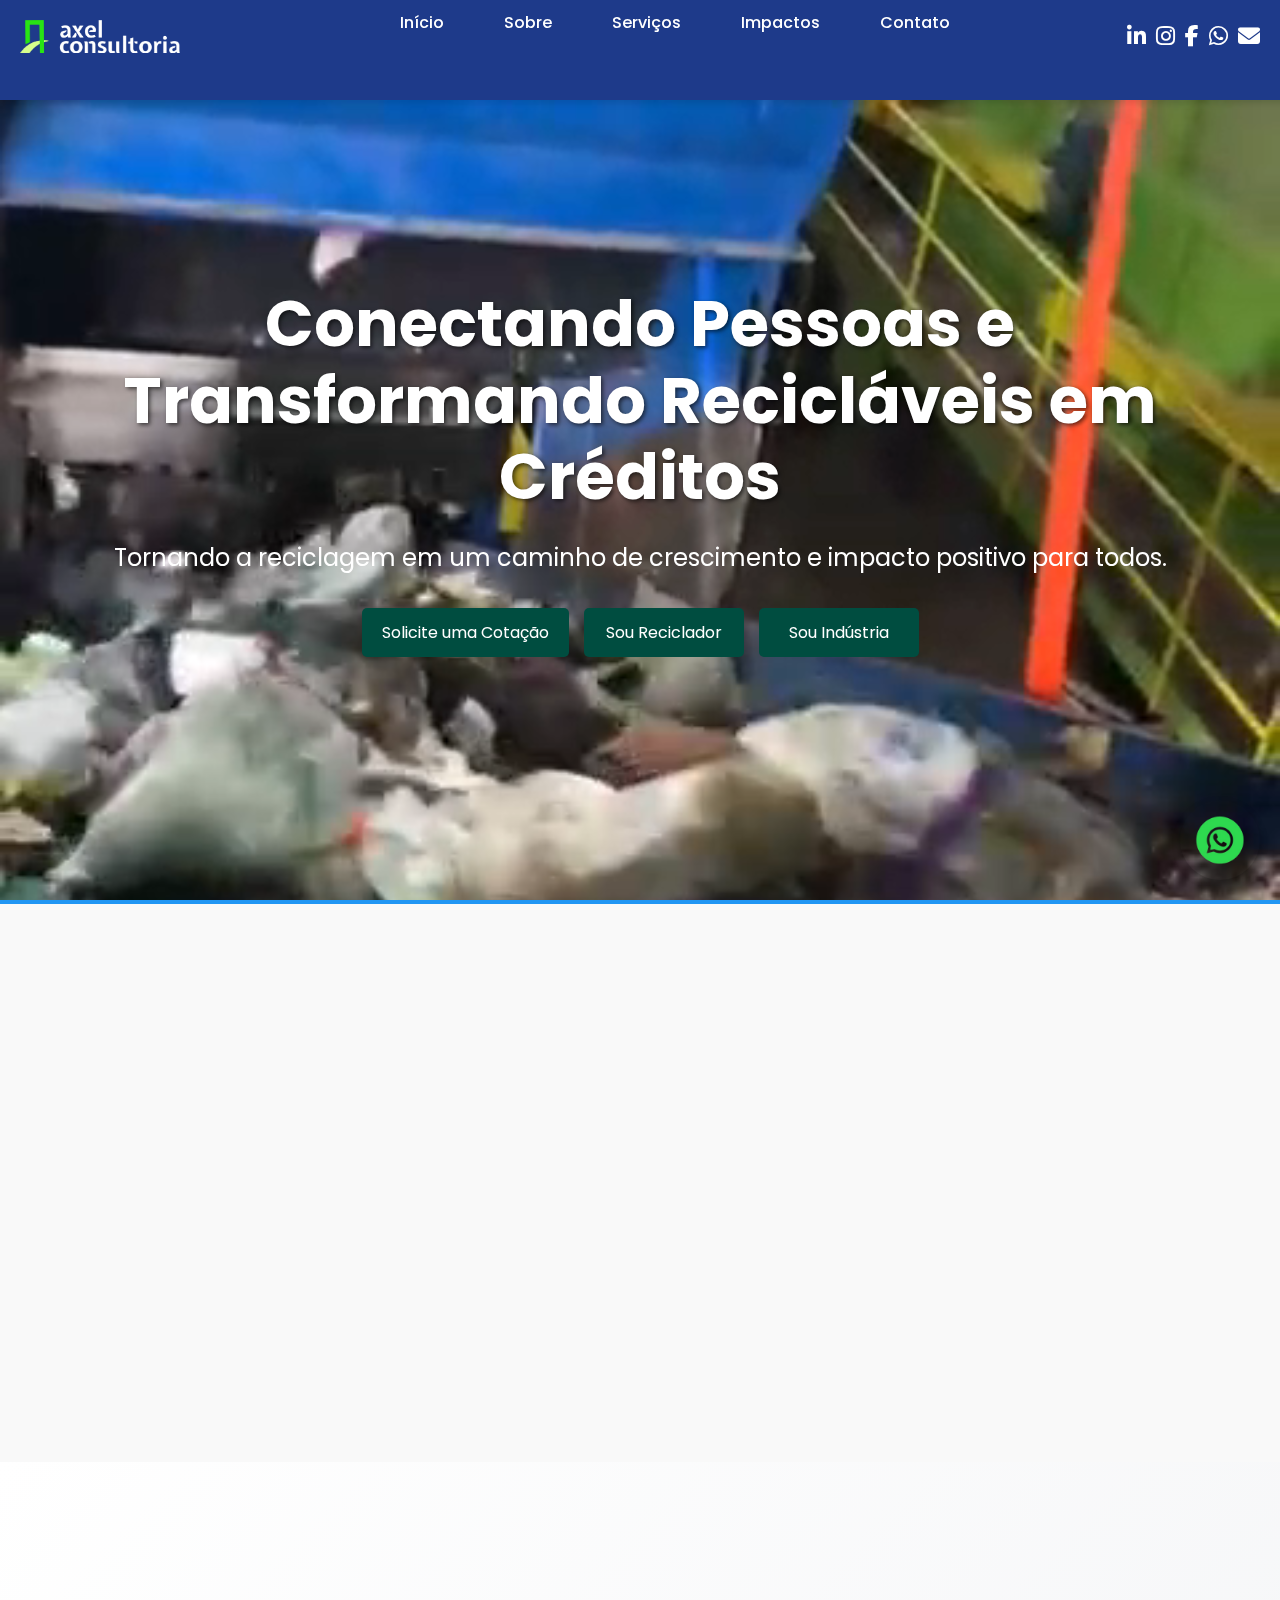
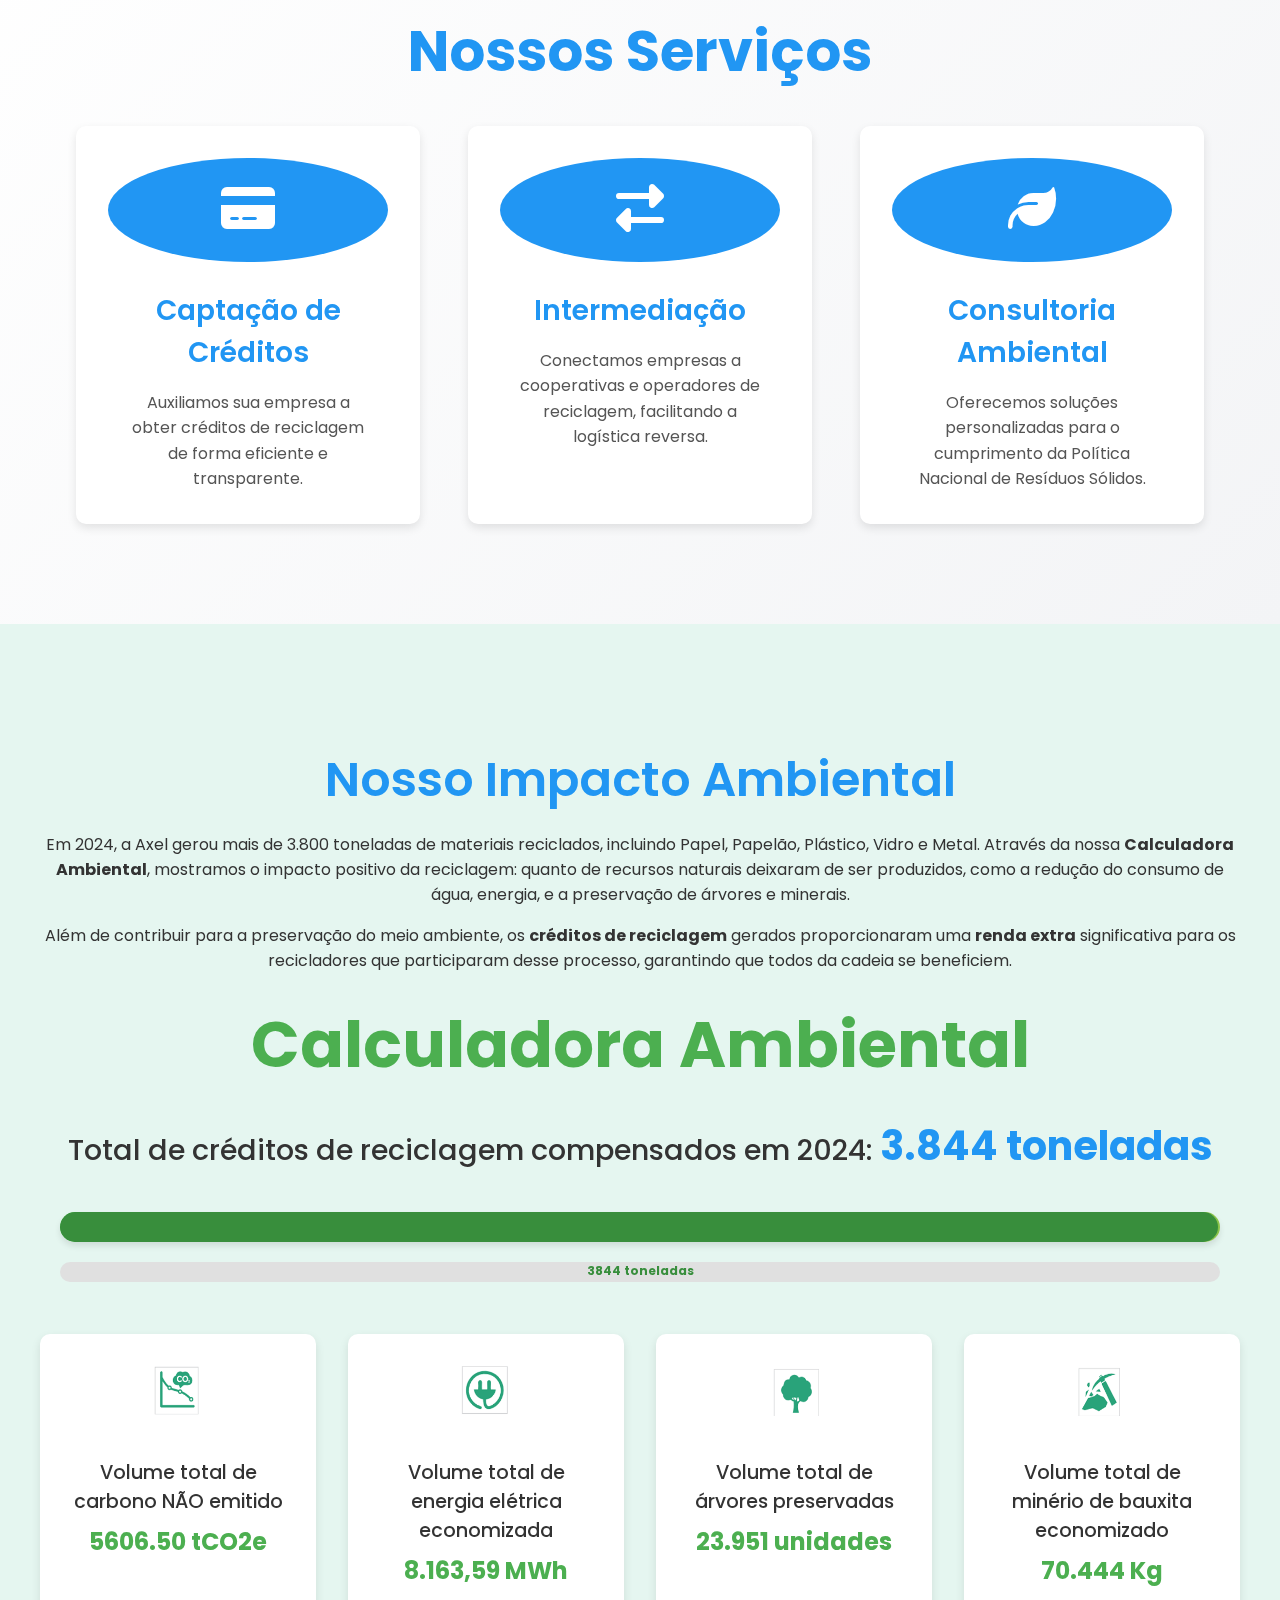
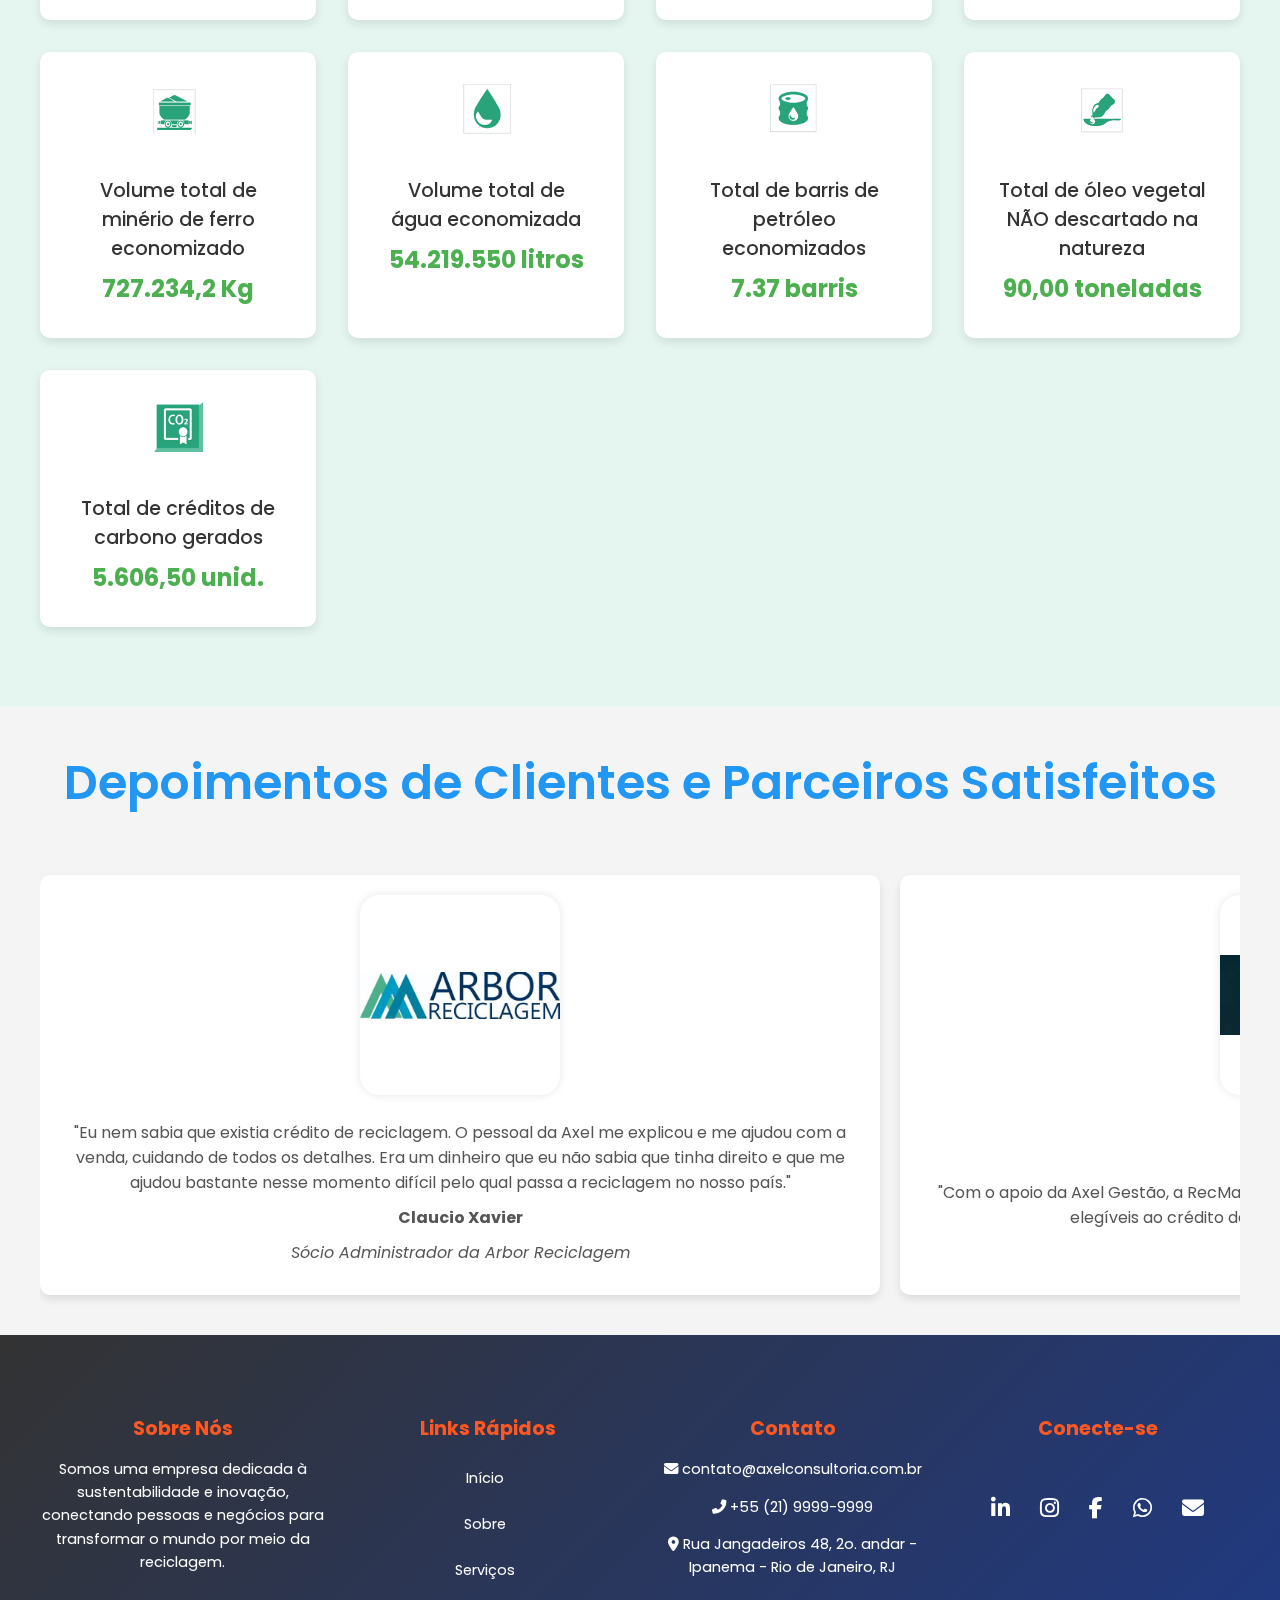
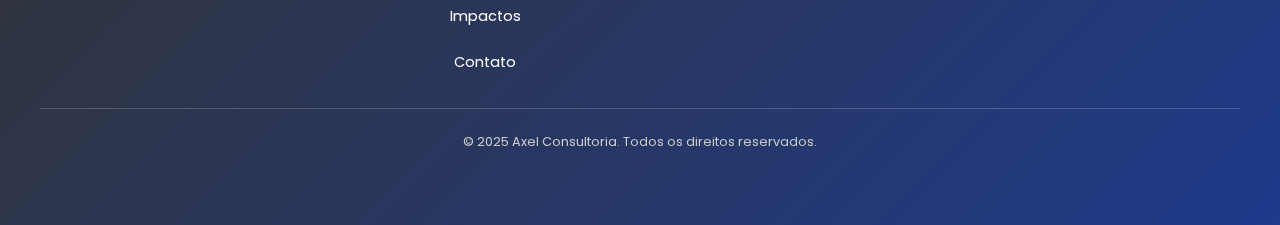
==== index.html @ bbd169b9 "Upload nova versao" ====
<!DOCTYPE html>
<html lang="pt-BR">

<head>
    <meta charset="UTF-8">
    <meta name="viewport" content="width=device-width, initial-scale=1.0">
    <title>Axel Consultoria - Créditos de Reciclagem</title>
    <!-- Meta Dados -->
    <meta name="description" content="Axel Consultoria é especialista em créditos de reciclagem no Brasil, promovendo sustentabilidade e compliance ambiental.">
    <meta name="keywords" content="créditos de reciclagem, sustentabilidade, logística reversa, consultoria ambiental">
    <!-- Link para o arquivo CSS externo -->
    <link rel="stylesheet" href="./assets/css/header.css">
    <link rel="stylesheet" href="./assets/css/banner.css">
    <link rel="stylesheet" href="./assets/css/sobre.css">
    <link rel="stylesheet" href="./assets/css/servicos.css">
    <link rel="stylesheet" href="./assets/css/impacto.css">
    <link rel="stylesheet" href="./assets/css/testimonial.css">
    <link rel="stylesheet" href="./assets/css/footer.css">
    <link rel="stylesheet" href="./assets/css/whastapp.css">
    <!-- Adicionando o Font Awesome para os ícones -->
    <link href="https://cdnjs.cloudflare.com/ajax/libs/font-awesome/6.4.0/css/all.min.css" rel="stylesheet">
    <!-- Importação da fonte Poppins do Google Fonts -->
    <link href="https://fonts.googleapis.com/css2?family=Poppins:wght@300;400;500;600;700&display=swap" rel="stylesheet">
</head>

<body>
    <header>
        <!-- Logo -->
        <div class="logo">
            <a href="#">
                <img src="./assets/images/logo.png" alt="Axel Consultoria">
            </a>
        </div>

        <!-- Ícones de Mídias Sociais -->
        <div class="social-icons">
            <a href="https://www.linkedin.com" target="_blank" class="linkedin"><i class="fab fa-linkedin-in"></i></a>
            <a href="https://www.instagram.com/axel.consultoria/" target="_blank" class="Instagram"><i class="fab fa-instagram"></i></a>
            <a href= "https://www.facebook.com/people/Axel-Consultoria/61570702023946/" target="_blank" class="facebook"><i class="fab fa-facebook-f"></i></a>
            <a href="https://wa.me/5521964119992" target="_blank"  class="WhatsApp"><i class="fab fa-whatsapp"></i></a>
            <!-- Ícone de E-mail com link mailto -->
            <a href="mailto:contato@axelconsultoria.com.br"
                onclick="return confirm('Deseja enviar um e-mail para contato@axelconsultoria.com.br?');">
                <i class="fas fa-envelope"></i>
            </a>
        </div>

        <!-- Navegação -->
        <nav class="navigation">
            <ul>
                <li><a href="./index.html">Início</a></li>
                <li><a href="./sobre.html">Sobre</a></li>
                <li><a href="./servicos.html">Serviços</a></li>
                <li><a href="#nossos-impactos">Impactos</a></li>
                <li><a href="mailto:contato@axelconsultoria.com.br">Contato</a></li>
            </ul>
        </nav>

        <!-- Menu Hambúrguer -->
        <div class="hamburger-menu" onclick="toggleMenu()">
            <span class="bar"></span>
            <span class="bar"></span>
            <span class="bar"></span>
        </div>
    </header>
<!-- Banner Principal -->
    <section class="banner">
        <video autoplay loop muted poster="assets/images/banner.jpg">
            <source src="assets/videos/reciclagem-processo.mp4" type="video/mp4">

        </video>
        <!-- Mensagem no Banner Principal -->
        <div class="container">
            <h1>Conectando Pessoas e Transformando Recicláveis em Créditos</h1>
            <p>Tornando a reciclagem em um caminho de crescimento e impacto positivo para todos.</p>

            <!-- Botão CTA -->
            <div class="cta-buttons">
                <a href="./contato.html" class="cta-button">Solicite uma Cotação</a>
                <a href="./recicladores.html" class="cta-button"> Sou Reciclador </a>
                <a href="./industria.html" class="cta-button"> Sou Indústria </a>
            </div>
        </div>
    </section>
    <!-- Seção Sobre Nós -->
    <section class="sobre">
                <h2>Sobre Nós</h2>
                <p>A Axel Consultoria foi criada para solucionar os desafios do mercado de créditos de reciclagem no Brasil.
                    Identificamos uma lacuna significativa, causada pela falta de comunicação, transparência e acessibilidade
                    entre recicladores, gestores de créditos e a indústria.
                    Nossa missão é preencher essa lacuna e oferecer um mercado mais eficiente e sustentável para todos os
                    envolvidos.</p>     
    </section>
        <!-- Seção Nossos Serviços -->
    <section id="servicos" class="content-section">
        <div class="container">
            <h2>Nossos Serviços</h2>
            <div class="services-list">
                <div class="service">
                    <div class="icon">
                        <i class="fas fa-credit-card"></i>
                    </div>
                    <h3>Captação de Créditos</h3>
                    <p>Auxiliamos sua empresa a obter créditos de reciclagem de forma eficiente e transparente.</p>
                </div>
                <div class="service">
                    <div class="icon">
                        <i class="fas fa-exchange-alt"></i>
                    </div>
                    <h3>Intermediação</h3>
                    <p>Conectamos empresas a cooperativas e operadores de reciclagem, facilitando a logística reversa.</p>
                </div>
                <div class="service">
                    <div class="icon">
                        <i class="fas fa-leaf"></i>
                    </div>
                    <h3>Consultoria Ambiental</h3>
                    <p>Oferecemos soluções personalizadas para o cumprimento da Política Nacional de Resíduos Sólidos.</p>
                </div>
            </div>
        </div>
    </section>
    <!-- Nossos Impactos -->
    <section id="nossos-impactos" class="content-section">
        <div class="calculadora">
            <h2>Nosso Impacto Ambiental</h2>
            <p>Em 2024, a Axel gerou mais de 3.800 toneladas de materiais reciclados, incluindo Papel, Papelão, Plástico, Vidro e
            Metal. Através da nossa <strong>Calculadora Ambiental</strong>, mostramos o impacto positivo da reciclagem: quanto de
            recursos naturais deixaram de ser produzidos, como a redução do consumo de água, energia, e a preservação de árvores e
            minerais.</p>
            <p>Além de contribuir para a preservação do meio ambiente, os <strong>créditos de reciclagem</strong> gerados
                proporcionaram uma <strong>renda extra</strong> significativa para os recicladores que participaram desse processo,
                garantindo que todos da cadeia se beneficiem.</p>
            <h1>Calculadora Ambiental</h1>
    
            <div class="total-compensado">
                Total de créditos de reciclagem compensados em 2024:
                <span class="valor">3.844 toneladas</span>
            </div>
    
            <!-- Barra de Progresso -->
            <div class="barra-progresso">
                
                <div class="container">
                    <div class="barra">
                        <div class="preenchimento" id="preenchimento"></div>
                        <div class="texto" id="texto">0%</div>
                    </div>
                    <div class="régua">
                        <div class="marcador" id="marcador">0 toneladas</div>
                    </div>
                </div>
            </div>
            <!-- Grid de Impactos -->
            <div class="grid-container">
                <div class="grid-item">
                    <img src="assets/images/icon-carbon.png" alt="Ícone de Carbono">
                    <p>Volume total de carbono NÃO emitido</p>
                    <div class="value" id="carbono">5.606,50 tCO2e</div>
                </div>
    
                <div class="grid-item">
                    <img src="assets/images/icon-energy.png" alt="Ícone de Energia">
                    <p>Volume total de energia elétrica economizada</p>
                    <div class="value" id="energia">8.163,59 Mwh</div>
                </div>
    
                <div class="grid-item">
                    <img src="assets/images/icon-tree.png" alt="Ícone de Árvores">
                    <p>Volume total de árvores preservadas</p>
                    <div class="value" id="arvores">23.951,00 unid.</div>
                </div>
    
                <div class="grid-item">
                    <img src="assets/images/icon-mineral.png" alt="Ícone de Minério">
                    <p>Volume total de minério de bauxita economizado</p>
                    <div class="value" id="bauxita">70.444,00 Kg</div>
                </div>
    
                <div class="grid-item">
                    <img src="assets/images/icon-mining.png" alt="Ícone de Mineração">
                    <p>Volume total de minério de ferro economizado</p>
                    <div class="value" id="ferro">727.234,20 Kg</div>
                </div>
    
                <div class="grid-item">
                    <img src="assets/images/icon-water.png" alt="Ícone de Água">
                    <p>Volume total de água economizada</p>
                    <div class="value" id="agua">54.219.550,00 Litros</div>
                </div>
    
                <div class="grid-item">
                    <img src="assets/images/icon-oil.png" alt="Ícone de Petróleo">
                    <p>Total de barris de petróleo economizados</p>
                    <div class="value" id="petroleo">7,37 Barris</div>
                </div>
    
                <div class="grid-item">
                    <img src="assets/images/icon-oil-vegetable.png" alt="Ícone de Óleo Vegetal">
                    <p>Total de óleo vegetal NÃO descartado na natureza</p>
                    <div class="value" id="oleoVegetal">90,00 toneladas</div>
                </div>
    
                <div class="grid-item">
                    <img src="assets/images/icon-co2.png" alt="Ícone de Créditos de Carbono">
                    <p>Total de créditos de carbono gerados</p>
                    <div class="value" id="creditosCarbono">5.606,50 unid.</div>
                </div>
            </div>
        </div>
    </section>
    
    
    <section id="testimonial-text" class="content-section">
        <div id="testimonial" class="testimonial"> 
        <h2>Depoimentos de Clientes e Parceiros Satisfeitos</h2></div>
        <div class="container">
            <div class="banner-container">
                <div class="banner-wrapper">
                    <!-- Depoimento 1 -->
                    <div class="banner-slide">
                        <img src="assets/images/arbor.jpeg" alt="Logo Arbor Reciclagem" class="testimonial-logo">
                        <div class="testimonial-text">
                            <p>"Eu nem sabia que existia crédito de reciclagem. O pessoal da Axel me explicou e
                                me ajudou com a venda, cuidando de todos os detalhes. Era um dinheiro que eu não
                                sabia que tinha direito e que me ajudou bastante nesse momento difícil pelo qual passa
                                a reciclagem no nosso país."</p>
                            <p class="author">Claucio Xavier</p>
                            <p class="company">Sócio Administrador da Arbor Reciclagem</p>
                        </div>
                    </div>
    
                    <!-- Depoimento 2 -->
                    <div class="banner-slide">
                        <img src="assets/images/recmais.jpg" alt="Logo Rec+" class="testimonial-logo">
                        <div class="testimonial-text">
                            <p>"Com o apoio da Axel Gestão, a RecMais alcançou um marco significativo
                                na captação de massas elegíveis ao crédito de reciclagem, superando 3.000 toneladas."</p>
                            <p class="author"></p>
                            <p class="company">Rec+</p>
                        </div>
                    </div>
    
                    <!-- Depoimento 3 -->
                    <div class="banner-slide">
                        <img src="assets/images/ciclobank.png" alt="Logo CicloBank" class="testimonial-logo">
                        <div class="testimonial-text">
                            <p>"A Axel Gestão foi essencial para o sucesso do CicloBank, garantindo clareza
                                e confiança no sistema de créditos de reciclagem."</p>
                            <p class="author"></p>
                            <p class="company">CicloBank</p>
                        </div>
                    </div>
                </div>
            </div>
        </div>
    </section>

    <footer class="footer">
        <div class="container">
            <div class="footer-columns">
                <!-- Coluna 1: Sobre -->
                <div class="footer-column">
                    <h3>Sobre Nós</h3>
                    <p>
                        Somos uma empresa dedicada à sustentabilidade e inovação, conectando pessoas e negócios para
                        transformar o mundo por meio da reciclagem.
                    </p>
                </div>
    
                <!-- Coluna 2: Links Rápidos -->
                <div class="footer-column">
                    <h3>Links Rápidos</h3>
                    <div class="footer-menu">
                        <a href="#">Início</a>
                        <a href="#">Sobre</a>
                        <a href="#">Serviços</a>
                        <a href="#">Impactos</a>
                        <a href="#">Contato</a>
                    </div>
                </div>
    
                <!-- Coluna 3: Contato -->
                <div class="footer-column">
                    <h3>Contato</h3>
                    <p><i class="fas fa-envelope"></i> contato@axelconsultoria.com.br</p>
                    <p><i class="fas fa-phone-alt"></i> +55 (21) 9999-9999</p>
                    <p><i class="fas fa-map-marker-alt"></i> Rua Jangadeiros 48, 2o. andar - Ipanema - Rio de Janeiro, RJ
                    </p>
                </div>
    
                <!-- Coluna 4: Redes Sociais -->
                <div class="footer-column">
                    <h3>Conecte-se</h3>
                    <div class="social-footer">
                        <a href="https://www.linkedin.com" target="_blank" class="linkedin"><i
                                class="fab fa-linkedin-in"></i></a>
                        <a href="https://www.instagram.com/axel.consultoria/" target="_blank" class="Instagram"><i
                                class="fab fa-instagram"></i></a>
                        <a href="https://www.facebook.com/people/Axel-Consultoria/61570702023946/" target="_blank"
                            class="facebook"><i class="fab fa-facebook-f"></i></a>
                        <a href="https://wa.me/5521964119992" target="_blank" class="WhatsApp"><i
                                class="fab fa-whatsapp"></i></a>
                        <!-- Ícone de E-mail com link mailto -->
                        <a href="mailto:contato@axelconsultoria.com.br" target="_blank" class="email"><i
                                class="fas fa-envelope"></i></a>
                    </div>
                </div>
            </div>
    
            <!-- Rodapé Secundário -->
            <div class="footer-bottom">
                <p>&copy; 2025 Axel Consultoria. Todos os direitos reservados.</p>
            </div>
        </div>
    </footer>

    <!-- Botão do WhatsApp flutuante -->
    <a href="https://wa.me/5511999999999" class="whatsapp-button" target="_blank">
        <img src="./assets/images/whatsapp-icon.png" alt="WhatsApp">
    </a>
    <!-- Link para o arquivo JavaScript externo -->
    <script src="./assets/js/header.js"></script>
    <script src="./assets/js/sobre.js"></script>
    <script src="./assets/js/impacto.js"></script>
    <script src="./assets/js/testimonial.js"></script>
</body>

</html>
---- assets/css/header.css ----
body {
    font-family: 'Poppins', sans-serif;
    margin: 0;
    padding: 0;
    background-color: #f5f5f5;
    /* Cor de fundo leve */
}

/* Estilos do cabeçalho */
header {
    display: flex;
    flex-direction: column;
    height: 100px;
    padding: 0px 20px;
    background-color: #1E3A8A;
    z-index: 1000;    /* Fica acima de outros elementos */
    box-shadow: 0 4px 6px rgba(0, 0, 0, 0.1);   /* Sombra para destaque */
    /* Azul Escuro */
    color: #fff;
    position: fixed;    /* Fixar o cabeçalho no topo */
    width: 100%;        /* Garante que o cabeçalho ocupe toda a largura */
    font-family: 'Poppins', sans-serif;
}


/* Logo */
.logo a {
    text-decoration: none;
    color: #fff;
    font-size: 24px;
    font-weight: bold;
    display: flex;
    align-items: center;
    position: absolute;
    left: 20px;
    top: 20px;
    /* Outros estilos de texto */
    font-family: 'Poppins', sans-serif;
    font-size: 24px;
    font-weight: 600; /* Peso mais forte */
    
}

.logo img {
    width: 160px;
    height: auto;
    margin-right: 10px;
}

/* Ícones de mídias sociais */
.social-icons {
    position: absolute;
    right: 60px;
    top: 20px;
    display: flex;
    gap: 10px;
}

/* Ajustando o estilo dos ícones de mídias sociais */
.social-icons a {
    font-size: 22px;
    color: #fff;
    text-decoration: none;
    transition: color 0.3s ease;
    font-family: 'Poppins', sans-serif;
}
    
/* Hover nos ícones */
.social-icons a:hover {
    color: #63B3ED; /* Azul Claro */
}

/* Menu de navegação */
.navigation ul {
    list-style: none;
    margin: 0;
    padding: 0;
    display: flex;
    justify-content: center;
    align-items: center;
    height: 100%;
}

.navigation li {
    margin-left: 30px;
}

/* Menu de navegação */
.navigation a {
    text-decoration: none;
    color: #fff;
    font-size: 16px;
    font-weight: 500;
    /* Peso da fonte */
    padding: 10px 15px;
    display: block;
    transition: background-color 0.3s ease;
}

/* Efeito de hover para os itens do menu */
.navigation a:hover {
    color: #63B3ED;
        /* Altera a cor do texto ao passar o mouse */
    /* Azul Médio */
    border-radius: 5px;
}

/* Menu Hambúrguer */
.hamburger-menu {
    display: none;
    flex-direction: column;
    cursor: pointer;
    position: absolute;
    right: 60px;
    bottom: 20px;
    transition: all 0.3s ease;
}

.hamburger-menu .bar {
    width: 30px;
    height: 3px;
    margin: 3px 0;
    background-color: #fff;
    transition: all 0.3s ease;
}

/* Estilos responsivos para o menu suspenso */
@media (max-width: 1200px) {
    .navigation {
        display: none;
        width: 100%;
        position: absolute;
        top: 100px;
        left: 0;
        background-color: #1E3A8A;
        /* Azul Escuro */
        text-align: center;
    }

    .navigation ul {
        flex-direction: column;
        padding: 0;
        justify-content: flex-start;
        width: 100%;
    }

    .navigation li {
        margin: 5px 0;
    }

    .hamburger-menu {
        display: flex;
    }

    .navigation.active {
        display: flex;
    }
}
---- assets/css/banner.css ----
/* Banner Principal - Imagem e Vídeo de Fundo */
.banner {
    position: relative;
    width: 100%;
    height: 100vh;
    /* Altura do banner igual à altura da tela */
    overflow: hidden;
    display: flex;
    align-items: center;
    justify-content: center;
    color: #fff;
    text-align: center;
    padding: 0 20px;
    /* Adiciona espaço interno lateral para dispositivos menores */
    box-sizing: border-box;
    /* Inclui padding no cálculo de largura */
}

.banner video {
    position: absolute;
    top: 0;
    left: 0;
    width: 100%;
    height: 100%;
    object-fit: cover;
    /* Ajusta o vídeo para cobrir o fundo */
    z-index: -1;
    /* Mantém o vídeo atrás do conteúdo */
}

.banner .container {
    position: relative;
    z-index: 1;
    /* Garante que o conteúdo fique acima do vídeo */
}

/* Texto no Banner */
.banner h1 {
    font-size: 4rem;
    margin-bottom: 1rem;
    font-weight: 700;
    text-shadow: 2px 2px 4px rgba(0, 0, 0, 0.6);
    line-height: 1.2;
    /* Melhora o espaçamento entre linhas */
}

.banner p {
    font-size: 1.5rem;
    margin-bottom: 2rem;
    line-height: 1.5;
    /* Melhora a legibilidade */
}

/* Estilo para os botões CTA */
.cta-buttons {
    display: flex;
    justify-content: center;
    gap: 15px;
    flex-wrap: wrap;
    /* Permite que os botões se empilhem em telas menores */
    margin-top: 30px;
}

.cta-button {
    background-color: #004d40;
    /* Cor de fundo */
    color: #fff;
    /* Cor do texto */
    padding: 12px 20px;
    text-align: center;
    text-decoration: none;
    font-size: 16px;
    border-radius: 5px;
    transition: background-color 0.3s ease;
    min-width: 120px;
    /* Garante que os botões tenham tamanho mínimo */
}

.cta-button:hover {
    background-color: #00796b;
    /* Cor de fundo ao passar o mouse */
}

/* Estilos Responsivos */
@media (max-width: 1024px) {
    .banner h1 {
        font-size: 3rem;
        /* Reduz o tamanho do título */
    }

    .banner p {
        font-size: 1.2rem;
        /* Reduz o tamanho do parágrafo */
    }

    .cta-buttons {
        gap: 10px;
        /* Reduz o espaço entre os botões */
    }

    .cta-button {
        padding: 10px 15px;
        /* Reduz o padding dos botões */
        font-size: 14px;
    }
}

@media (max-width: 768px) {
    .banner h1 {
        font-size: 2.5rem;
        /* Reduz o tamanho do título para tablets */
    }

    .banner p {
        font-size: 1rem;
    }

    .cta-buttons {
        flex-direction: column;
        /* Empilha os botões verticalmente */
        gap: 10px;
    }

    .cta-button {
        width: 100%;
        /* Botões ocupam toda a largura */
        padding: 10px;
    }
}

@media (max-width: 480px) {
    .banner {
        padding: 20px;
        /* Adiciona espaço interno em dispositivos muito pequenos */
    }

    .banner h1 {
        font-size: 2rem;
        /* Ajusta o título para telas muito pequenas */
    }

    .banner p {
        font-size: 0.9rem;
    }
}
---- assets/css/sobre.css ----
/* Arquivo: sobre.css */

/* Estilo Geral */
.sobre {
    background-color: #f9f9f9;
    /* Fundo claro */
    padding: 4rem 1.5rem;
    /* Espaçamento ajustável */
    text-align: center;
    font-family: 'Poppins', sans-serif;
    color: #333;
    border-top: 4px solid #2196f3;
    /* Destaque na parte superior */
    scroll-margin-top: 100px;
    /* Ajuste para âncoras */
}

/* Container Responsivo */
.sobre .container {
    max-width: 1200px;
    margin: 0 auto;
}

/* Título */
.sobre h2 {
    font-size: clamp(2rem, 5vw, 3rem);
    /* Tipografia responsiva */
    font-weight: 600;
    color: #2196f3;
    margin-bottom: 1rem;
    opacity: 0;
    transform: translateY(20px);
    animation: fadeInUp 0.6s ease-out forwards;
    /* Animação ao rolar */
}

/* Parágrafo */
.sobre p {
    font-size: clamp(1rem, 2.5vw, 1.5rem);
    /* Tipografia responsiva */
    line-height: 1.8;
    margin: 0 auto;
    max-width: 800px;
    /* Limita o comprimento para melhor leitura */
    opacity: 0;
    transform: translateY(20px);
    animation: fadeInUp 0.8s ease-out forwards;
    animation-delay: 0.2s;
    /* Atraso para sequência */
}

/* Animação de Entrada */
@keyframes fadeInUp {
    0% {
        opacity: 0;
        transform: translateY(20px);
    }

    100% {
        opacity: 1;
        transform: translateY(0);
    }
}

/* Modo Escuro */
@media (prefers-color-scheme: dark) {
    .sobre {
        background-color: #121212;
        /* Fundo escuro */
        color: #e0e0e0;
        border-top-color: #bb86fc;
        /* Cor de destaque ajustada */
    }

    .sobre h2 {
        color: #bb86fc;
    }
}

/* Responsividade */
@media (max-width: 768px) {
    .sobre {
        padding: 3rem 1rem;
    }

    .sobre p {
        font-size: 1rem;
        /* Ajuste adicional */
    }
}
---- assets/css/servicos.css ----
/* Estilo Geral */
#servicos {
    background: linear-gradient(135deg, #ffffff 0%, #f3f4f6 100%);
    padding: 5rem 1rem;
    text-align: center;
    font-family: 'Poppins', sans-serif;
    color: #333;
    position: relative;
    overflow: hidden;
}

/* Título */
#servicos h2 {
    font-size: clamp(2.5rem, 5vw, 3.5rem);
    color: #2196f3;
    margin-bottom: 2rem;
    position: relative;
    z-index: 2;
    animation: fadeInUp 1s ease-out forwards;
}

/* Lista de Serviços */
.services-list {
    display: flex;
    justify-content: center;
    gap: 3rem;
    flex-wrap: wrap;
    margin-top: 2rem;
    z-index: 2;
    animation: fadeInUp 1s ease-out forwards;
}

/* Item do Serviço */
.service {
    background: #ffffff;
    box-shadow: 0 4px 10px rgba(0, 0, 0, 0.1);
    border-radius: 10px;
    padding: 2rem;
    width: 280px;
    transition: transform 0.3s ease, box-shadow 0.3s ease;
    position: relative;
}

/* Ícone do Serviço */
.service .icon {
    background-color: #2196f3;
    padding: 1rem;
    border-radius: 50%;
    color: #fff;
    font-size: 3rem;
    margin-bottom: 1.5rem;
    transition: background-color 0.3s ease;
}

/* Título e Texto do Serviço */
.service h3 {
    font-size: 1.75rem;
    font-weight: 600;
    color: #2196f3;
    margin-bottom: 1rem;
}

.service p {
    font-size: 1rem;
    color: #555;
    line-height: 1.6;
    max-width: 250px;
    margin: 0 auto;
}

/* Hover Effects */
.service:hover {
    transform: translateY(-10px);
    box-shadow: 0 10px 20px rgba(0, 0, 0, 0.15);
}

.service:hover .icon {
    background-color: #00796b;
}

/* Animação de Entrada */
@keyframes fadeInUp {
    0% {
        opacity: 0;
        transform: translateY(20px);
    }

    100% {
        opacity: 1;
        transform: translateY(0);
    }
}

/* Responsividade */
@media (max-width: 768px) {
    #servicos {
        padding: 3rem 1rem;
    }

    .services-list {
        flex-direction: column;
        gap: 2rem;
    }

    .service {
        width: 100%;
        max-width: 350px;
    }
}
---- assets/css/impacto.css ----
/* Estilo Geral da Seção Nossos Impactos */
#nossos-impactos {
    background-color: #e5f6f0;
    padding: 5rem 1.5rem;
    text-align: center;
    font-family: 'Poppins', sans-serif;
    color: #333;
}

#nossos-impactos h2 {
    font-size: clamp(2rem, 5vw, 3rem);
    font-weight: 600;
    color: #2196f3;
    margin-bottom: 1rem;
}

#nossos-impactos h1 {
    font-size: clamp(2.5rem, 6vw, 4rem);
    font-weight: 700;
    color: #4CAF50;
    margin: 1.5rem 0;
}

/* Estilo da Calculadora Ambiental */
.calculadora {
    max-width: 1200px;
    margin: 0 auto;
}

.total-compensado {
    font-size: 1.8rem;
    margin-bottom: 1rem;
    font-weight: 500;
}

.valor {
    font-size: 2.5rem;
    color: #2196f3;
    font-weight: 700;
}

/* Barra de progresso */


.barra {
    position: relative;
    width: 100%;
    height: 30px;
    background: linear-gradient(90deg, #4caf50, #8bc34a);
    border-radius: 15px;
    box-shadow: 0 4px 6px rgba(0, 0, 0, 0.1);
    margin-bottom: 20px;
    overflow: hidden;
}

.preenchimento {
    height: 100%;
    width: 0;
    background: #388e3c;
    border-radius: 15px;
    transition: width 0.5s ease-in-out;
}

.texto {
    position: absolute;
    width: 100%;
    text-align: center;
    line-height: 30px;
    color: white;
    /* Cor branca para contraste */
    font-weight: bold;
    font-size: 14px;
    z-index: 1;
    /* Garante que o texto fique acima do preenchimento */
}


.régua {
    position: relative;
    width: 100%;
    height: 20px;
    background: #e0e0e0;
    border-radius: 10px;
}

.marcador {
    position: absolute;
    top: 0px;
    left: 0;
    width: 100%;
    text-align: center;
    font-weight: bold;
    font-size: 12px;
    color: #388e3c;
}    /* Ajusta a posição do texto abaixo da régua */

/* Animação da Barra de Progresso */
@keyframes progressBar {
    0% {
        width: 0%;
    }

    100% {
        width: 50%;
    }
}

/* Estilo Grid de Impactos */
.grid-container {
    display: grid;
    grid-template-columns: repeat(auto-fill, minmax(250px, 1fr));
    gap: 2rem;
    margin-top: 2rem;
}

.grid-item {
    background-color: #fff;
    padding: 2rem;
    border-radius: 10px;
    box-shadow: 0 4px 10px rgba(0, 0, 0, 0.1);
    text-align: center;
    transition: transform 0.3s ease;
}

.grid-item:hover {
    transform: translateY(-10px);
}

.grid-item img {
    width: 50px;
    height: 50px;
    margin-bottom: 1rem;
}

.grid-item p {
    font-size: 1.2rem;
    font-weight: 500;
    color: #333;
    margin-bottom: 0.5rem;
}

.value {
    font-size: 1.5rem;
    font-weight: 700;
    color: #4CAF50;
}

/* Responsividade */
@media (max-width: 768px) {
    .total-compensado {
        font-size: 1.5rem;
    }

    .valor {
        font-size: 2rem;
    }

    .grid-item {
        padding: 1.5rem;
    }

    .grid-item p {
        font-size: 1rem;
    }

    .value {
        font-size: 1.3rem;
    }
}
---- assets/css/testimonial.css ----
body {
    font-family: 'Poppins', sans-serif;
    margin: 0;
    padding: 0;
    background-color: #F4F4F4;
    color: #333;
}

.container {
    padding: 20px;
    max-width: 1200px;
    margin: auto;
    text-align: center;
}


.banner-container {
    overflow-x: auto;
    /* Permite rolagem horizontal */
    display: flex;
    gap: 20px;
    scroll-snap-type: x mandatory;
    padding: 20px 0;
}

.banner-wrapper {
    display: flex;
    gap: 20px;
    scroll-snap-align: start;
    width: 100%;
    /* Certifique-se que ocupa todo o espaço disponível */
}

.banner-slide {
    flex: 0 0 80%;
    /* Define o tamanho de cada slide */
    max-width: 800px;
    background: #FFF;
    border-radius: 10px;
    box-shadow: 0 4px 8px rgba(0, 0, 0, 0.1);
    padding: 20px;
    display: flex;
    flex-direction: column;
    align-items: center;
    justify-content: space-between;
    text-align: center;
    scroll-snap-align: center;
    transition: transform 0.3s;
}

.banner-slide:hover {
    transform: scale(1.05);
}

.testimonial h2 {
    font-size: clamp(2rem, 5vw, 3rem);
    font-weight: 600;
    color: #2196f3;
    margin-bottom: 1rem;
    text-align: center;
}

.testimonial-logo {
    width: 200px;
    /* Largura fixa */
    height: 200px;
    /* Altura fixa */
    margin-bottom: 15px;
    border-radius: 10%;
    /* Opcional: bordas arredondadas */
    object-fit: contain;
    /* Garante que a imagem mantenha a proporção dentro do contêiner */
    box-shadow: 0 0 10px rgba(0, 0, 0, 0.1);
}

.testimonial-text p {
    font-size: 1rem;
    margin: 10px 0;
    color: #555;
}

.author {
    font-weight: bold;
    color: #FF0000;
    /* Vermelho Intenso */
}

.company {
    color: #50C878;
    /* Verde Esmeralda */
    font-style: italic;
}
---- assets/css/footer.css ----
.footer {
    background: linear-gradient(135deg, #333, #1E3A8A);
    /* Gradiente escuro */
    color: #FFF;
    padding: 40px 20px;
    font-size: 0.9rem;
}

.footer h3 {
    font-size: 1.2rem;
    margin-bottom: 15px;
    color: #FF5722;
    /* Laranja vibrante */
}

.footer p {
    line-height: 1.6;
}

.footer a {
    color: #50C878;
    /* Verde Esmeralda */
    text-decoration: none;
    transition: color 0.3s;
}

.footer a:hover {
    color: #FFF;
    /* Destaque branco ao passar o mouse */
}

.footer-columns {
    display: flex;
    flex-wrap: wrap;
    justify-content: space-between;
    gap: 20px;
}

.footer-column {
    flex: 1;
    min-width: 200px;
}

.footer-menu {
    list-style-type: none;
    /* Remove os marcadores da lista */
    padding: 0;
    /* Remove o preenchimento padrão */
    margin: 0;
    /* Remove a margem padrão */
    display: flex;
    flex-direction: column;
    /* Alinha os itens verticalmente */
    width: 280px;
    /* Define uma largura para a lista */
}

.footer-menu a {
    padding: 10px;
    /* Adiciona espaço interno ao link */
    text-decoration: none;
    /* Remove o sublinhado */
    color: #fff;
    /* Define a cor do texto */
    margin-bottom: 5px;
    /* Espaçamento entre os links */
    transition: background-color 0.3s;
    /* Suaviza a transição do efeito hover */
}

/* Hover nos footer menu */
.footer-menu a:hover {
    color: #63B3ED;
    /* Altera a cor do texto ao passar o mouse */
}

/* Ícones de mídias sociais */
.social-footer {
    display: flex;
    /* Organiza os ícones em linha */
    justify-content: center;
    /* Centraliza os ícones horizontalmente */
    align-items: center;
    /* Centraliza os ícones verticalmente */
    gap: 30px;
    /* Espaçamento entre os ícones */
    position: relative;
    /* Define a posição em relação ao contêiner pai */
    width: 100%;
    /* Garante que o contêiner ocupe a largura total */
    height: 100px;
    /* Define uma altura para o contêiner */
    margin: 0 auto;
    /* Centraliza o contêiner no eixo horizontal */
}

/* Ajustando o estilo dos ícones de mídias sociais */
.social-footer a {
    font-size: 22px;
    color: #fff;
    text-decoration: none;
    transition: color 0.3s ease;
    font-family: 'Poppins', sans-serif;
}

/* Hover nos ícones */
.social-footer a:hover {
    color: #63B3ED;
    /* Azul Claro */
}

.footer-bottom {
    text-align: center;
    margin-top: 20px;
    border-top: 1px solid rgba(255, 255, 255, 0.2);
    padding-top: 10px;
    font-size: 0.8rem;
    color: #CCC;
}
---- assets/css/whastapp.css ----
/* Estilo do botão flutuante do WhatsApp */
.whatsapp-button {
    position: fixed;
    /* Fixa o botão na tela */
    bottom: 20px;
    /* Distância do fundo da tela */
    right: 20px;
    /* Distância da direita da tela */
    
    /* Cor de fundo do WhatsApp */
    border-radius: 50%;
    /* Torna o botão redondo */
    padding: 15px;
    /* Tamanho do botão */
    box-shadow: 0 4px 8px rgba(0, 0, 0, 0.2);
    /* Sombra para destaque */
    z-index: 1000;
    /* Garante que o botão fique acima de outros elementos */
    transition: all 0.3s ease;
    /* Animação suave no hover */
}

.whatsapp-button img {
    width: 50px;
    /* Tamanho do ícone */
    height: auto;
    /* Ajusta a altura automaticamente */
    display: block;
}

/* Efeito de hover para o botão */
.whatsapp-button:hover {
    background-color: #128C7E;
    /* Cor de fundo ao passar o mouse */
    box-shadow: 0 6px 12px rgba(0, 0, 0, 0.3);
    /* Aumenta a sombra no hover */
}

/* Responsividade para telas pequenas */
@media (max-width: 768px) {
    .whatsapp-button {
        bottom: 15px;
        /* Ajusta a distância do fundo */
        right: 15px;
        /* Ajusta a distância da direita */
        padding: 12px;
        /* Diminui o tamanho do botão */
    }

    .whatsapp-button img {
        width: 40px;
        /* Reduz o tamanho do ícone */
    }
}

/* Responsividade para telas muito pequenas */
@media (max-width: 480px) {
    .whatsapp-button {
        bottom: 10px;
        /* Ajusta ainda mais a distância do fundo */
        right: 10px;
        /* Ajusta a distância da direita */
        padding: 10px;
        /* Diminui o tamanho do botão */
    }

    .whatsapp-button img {
        width: 35px;
        /* Ajusta o tamanho do ícone */
    }
}
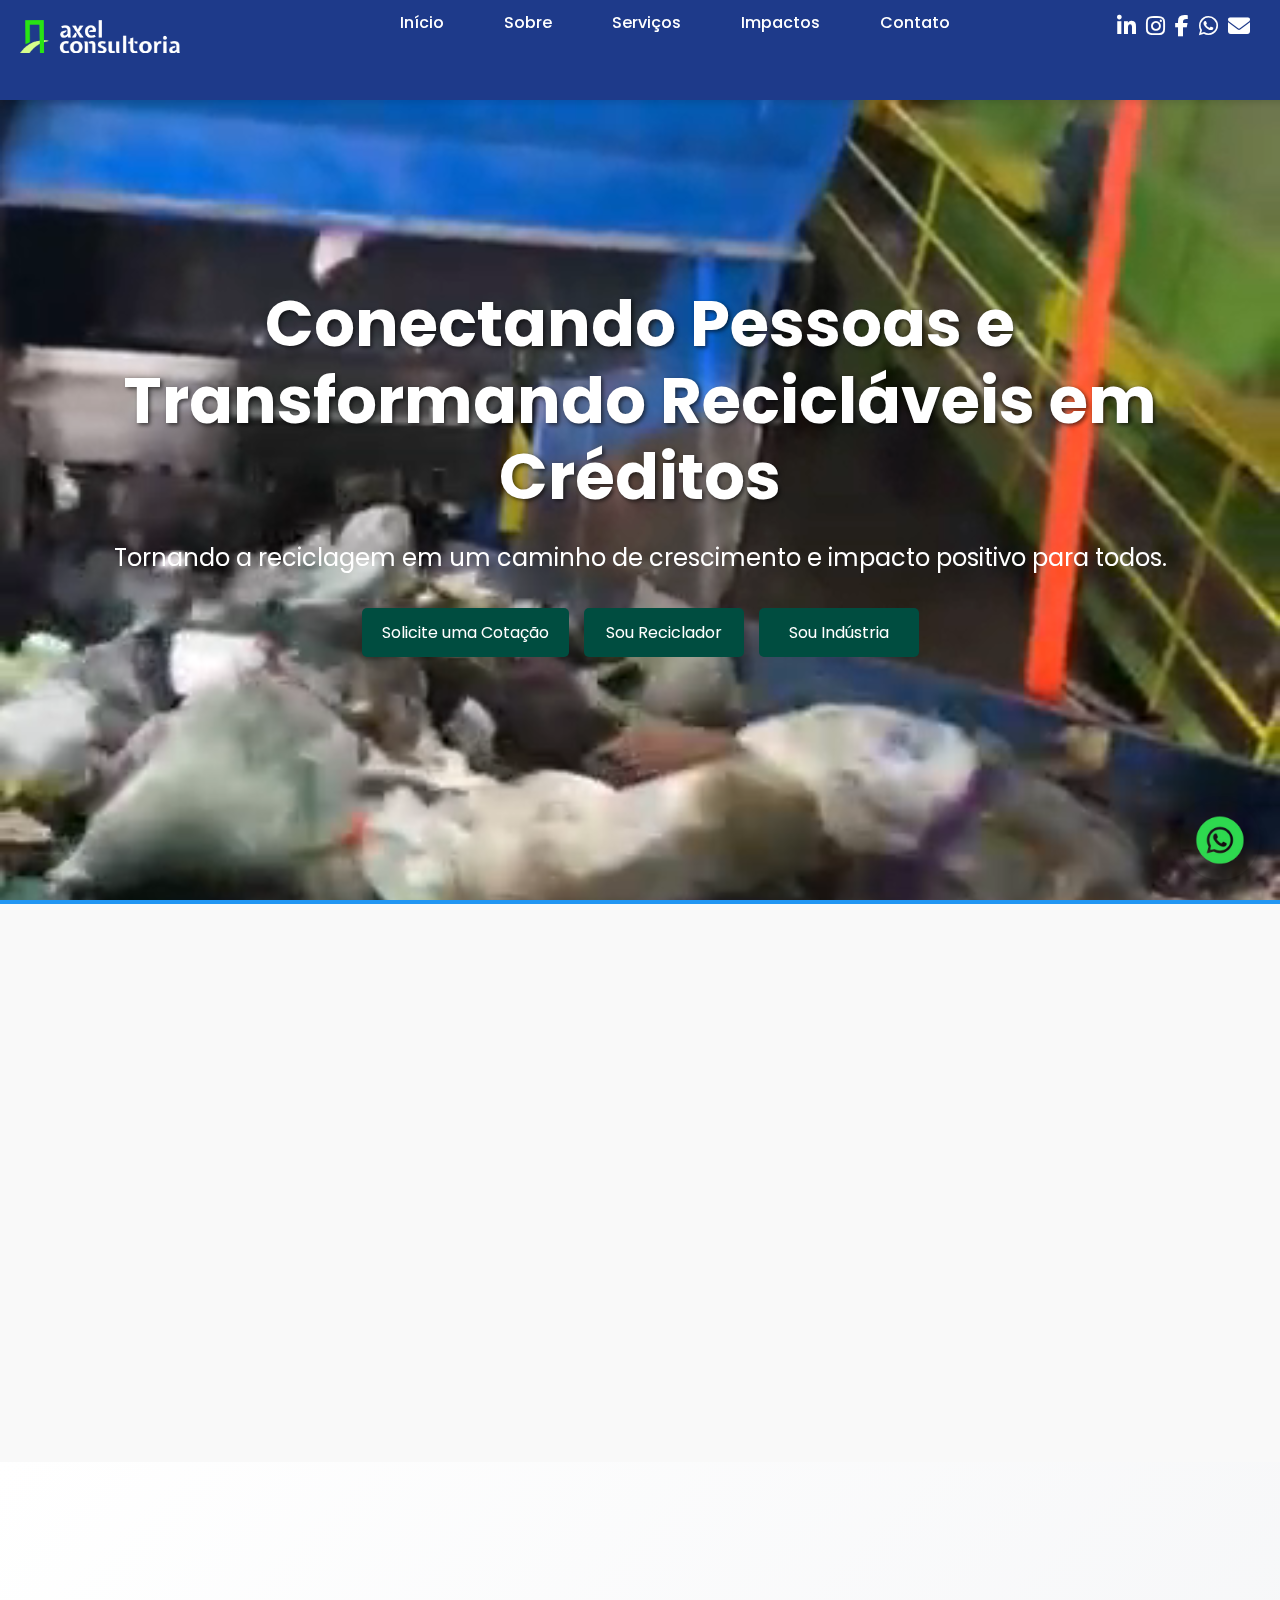
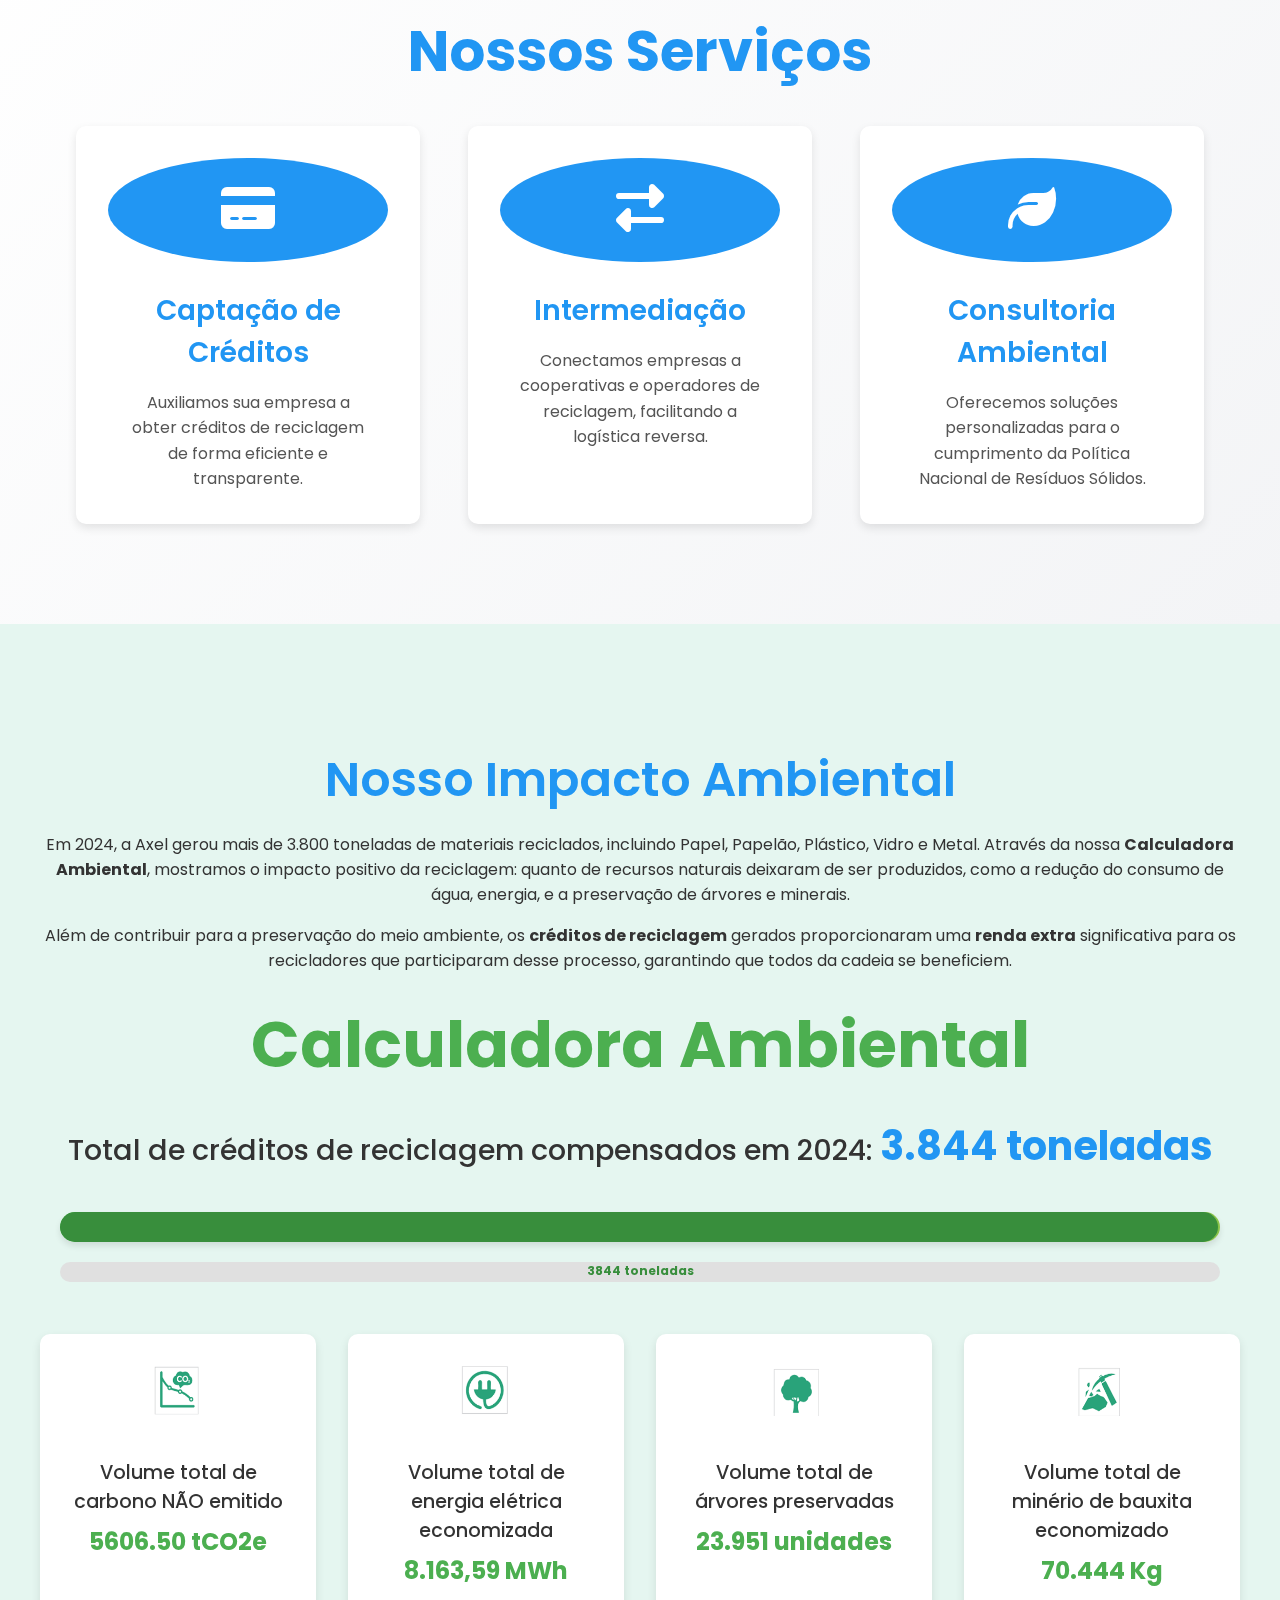
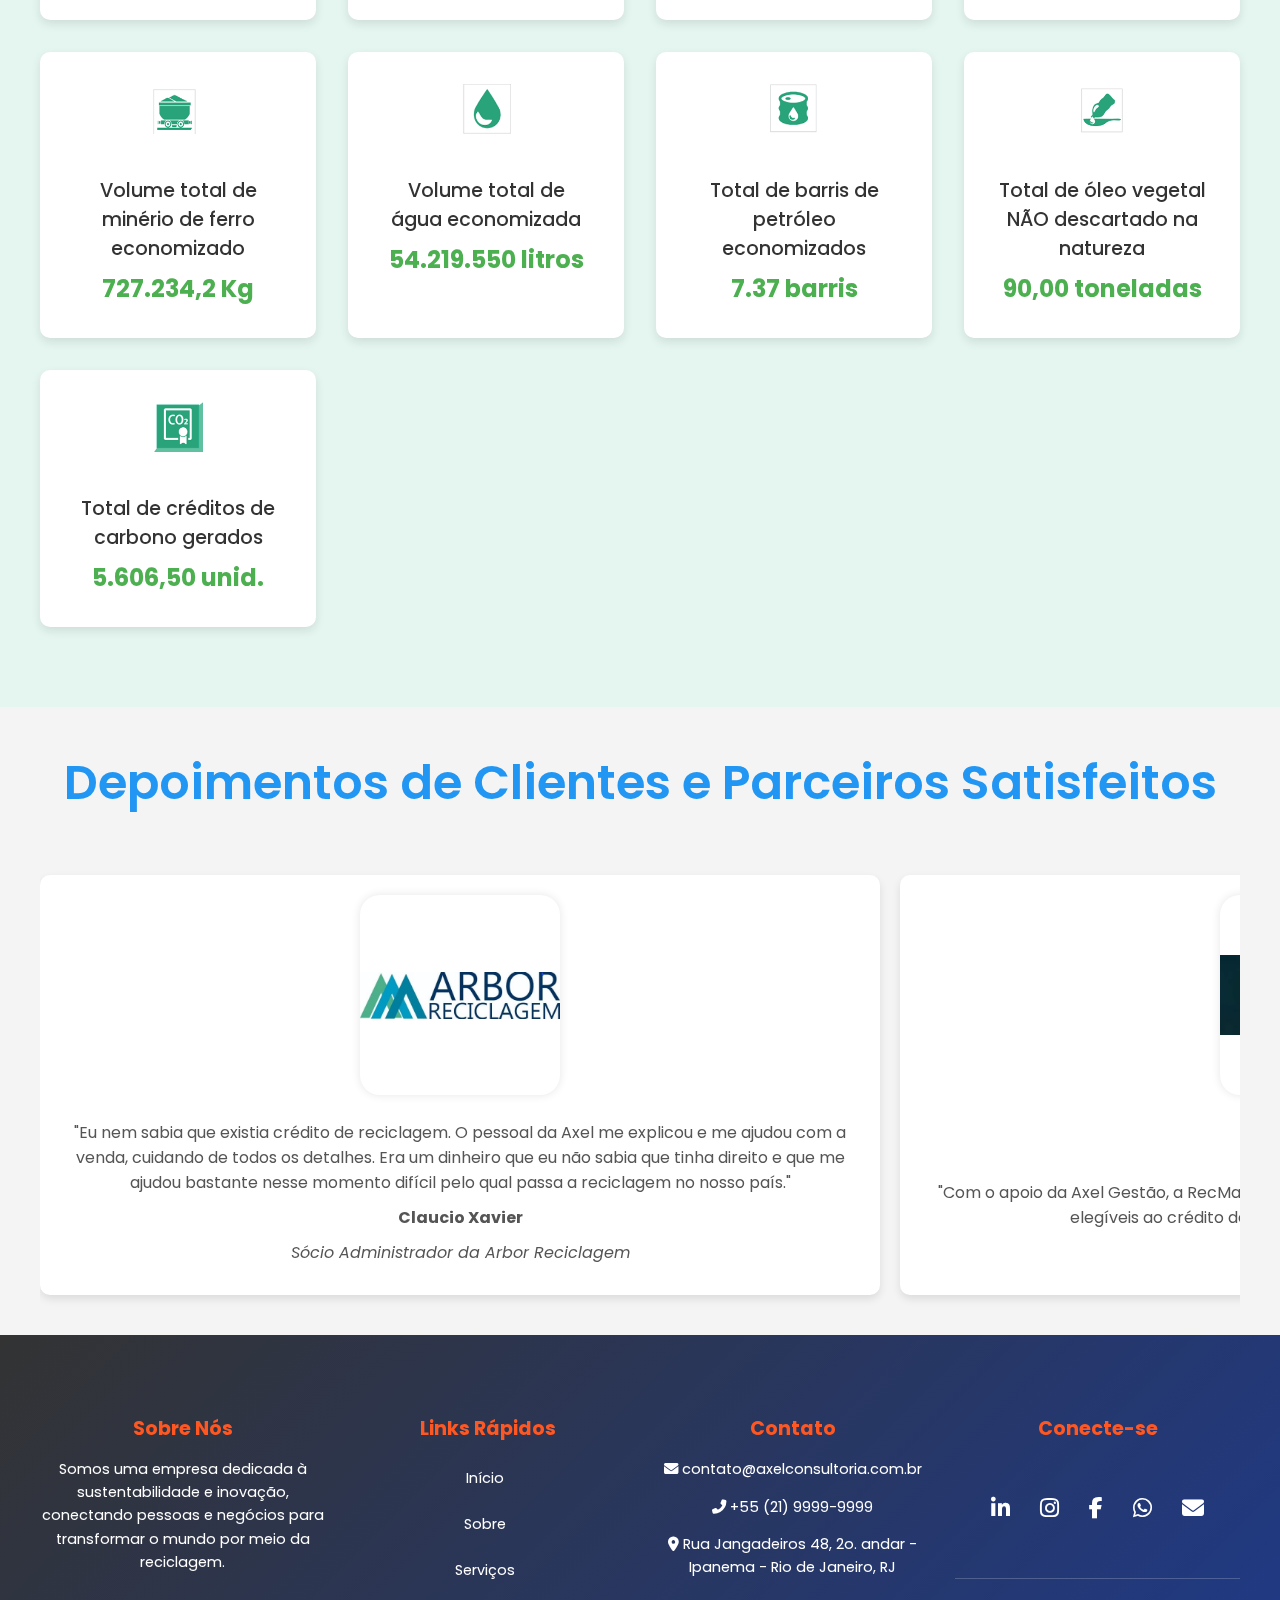
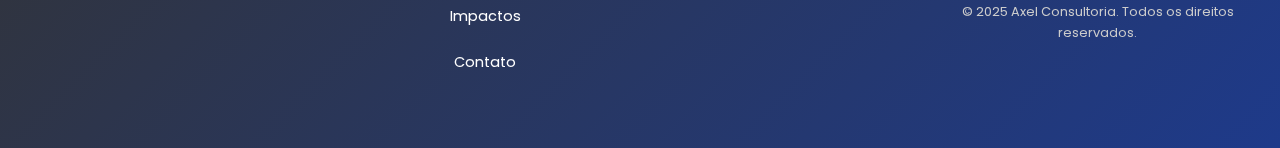
==== commit 4ccdeaa6: "Update index.html" ====
--- a/index.html
+++ b/index.html
@@ -34,16 +34,31 @@
 
         <!-- Ícones de Mídias Sociais -->
         <div class="social-icons">
-            <a href="https://www.linkedin.com" target="_blank" class="linkedin"><i class="fab fa-linkedin-in"></i></a>
-            <a href="https://www.instagram.com/axel.consultoria/" target="_blank" class="Instagram"><i class="fab fa-instagram"></i></a>
-            <a href= "https://www.facebook.com/people/Axel-Consultoria/61570702023946/" target="_blank" class="facebook"><i class="fab fa-facebook-f"></i></a>
-            <a href="https://wa.me/5521964119992" target="_blank"  class="WhatsApp"><i class="fab fa-whatsapp"></i></a>
+            <a href="https://www.linkedin.com" target="_blank" rel="noopener" class="linkedin" title="LinkedIn"
+                aria-label="LinkedIn">
+                <i class="fab fa-linkedin-in"></i>
+            </a>
+            <a href="https://www.instagram.com/axel.consultoria/" target="_blank" rel="noopener" class="Instagram"
+                title="Instagram" aria-label="Instagram">
+                <i class="fab fa-instagram"></i>
+            </a>
+            <a href="https://www.facebook.com/people/Axel-Consultoria/61570702023946/" target="_blank" rel="noopener"
+                class="facebook" title="Facebook" aria-label="Facebook">
+                <i class="fab fa-facebook-f"></i>
+            </a>
+            <a href="https://wa.me/5521964119992" target="_blank" rel="noopener" class="WhatsApp" title="WhatsApp"
+                aria-label="WhatsApp">
+                <i class="fab fa-whatsapp"></i>
+            </a>
             <!-- Ícone de E-mail com link mailto -->
             <a href="mailto:contato@axelconsultoria.com.br"
-                onclick="return confirm('Deseja enviar um e-mail para contato@axelconsultoria.com.br?');">
+                onclick="return confirm('Deseja enviar um e-mail para contato@axelconsultoria.com.br?');"
+                title="Enviar e-mail para contato@axelconsultoria.com.br" aria-label="E-mail">
                 <i class="fas fa-envelope"></i>
             </a>
         </div>
+
+
 
         <!-- Navegação -->
         <nav class="navigation">
@@ -293,30 +308,41 @@
                 <div class="footer-column">
                     <h3>Conecte-se</h3>
                     <div class="social-footer">
-                        <a href="https://www.linkedin.com" target="_blank" class="linkedin"><i
-                                class="fab fa-linkedin-in"></i></a>
-                        <a href="https://www.instagram.com/axel.consultoria/" target="_blank" class="Instagram"><i
-                                class="fab fa-instagram"></i></a>
-                        <a href="https://www.facebook.com/people/Axel-Consultoria/61570702023946/" target="_blank"
-                            class="facebook"><i class="fab fa-facebook-f"></i></a>
-                        <a href="https://wa.me/5521964119992" target="_blank" class="WhatsApp"><i
-                                class="fab fa-whatsapp"></i></a>
+                        <a href="https://www.linkedin.com" target="_blank" rel="noopener" class="linkedin" title="LinkedIn"
+                            aria-label="LinkedIn">
+                            <i class="fab fa-linkedin-in"></i>
+                        </a>
+                        <a href="https://www.instagram.com/axel.consultoria/" target="_blank" rel="noopener" class="Instagram"
+                            title="Instagram" aria-label="Instagram">
+                            <i class="fab fa-instagram"></i>
+                        </a>
+                        <a href="https://www.facebook.com/people/Axel-Consultoria/61570702023946/" target="_blank" rel="noopener"
+                            class="facebook" title="Facebook" aria-label="Facebook">
+                            <i class="fab fa-facebook-f"></i>
+                        </a>
+                        <a href="https://wa.me/5521964119992" target="_blank" rel="noopener" class="WhatsApp" title="WhatsApp"
+                            aria-label="WhatsApp">
+                            <i class="fab fa-whatsapp"></i>
+                        </a>
                         <!-- Ícone de E-mail com link mailto -->
-                        <a href="mailto:contato@axelconsultoria.com.br" target="_blank" class="email"><i
-                                class="fas fa-envelope"></i></a>
-                    </div>
-                </div>
-            </div>
-    
-            <!-- Rodapé Secundário -->
-            <div class="footer-bottom">
-                <p>&copy; 2025 Axel Consultoria. Todos os direitos reservados.</p>
-            </div>
+                        <a href="mailto:contato@axelconsultoria.com.br" target="_blank" rel="noopener" class="email"
+                            title="Enviar e-mail para contato@axelconsultoria.com.br" aria-label="E-mail">
+                            <i class="fas fa-envelope"></i>
+                        </a>
+                    </div>
+
+    
+                <!-- Rodapé Secundário -->
+                <div class="footer-bottom">
+                    <p>&copy; 2025 Axel Consultoria. Todos os direitos reservados.</p>
+                </div>
+            </div>
+        </div>
         </div>
     </footer>
 
     <!-- Botão do WhatsApp flutuante -->
-    <a href="https://wa.me/5511999999999" class="whatsapp-button" target="_blank">
+    <a href="https://wa.me/5521964119992" rel="noopener" class="whatsapp-button" target="_blank">
         <img src="./assets/images/whatsapp-icon.png" alt="WhatsApp">
     </a>
     <!-- Link para o arquivo JavaScript externo -->
@@ -326,4 +352,4 @@
     <script src="./assets/js/testimonial.js"></script>
 </body>
 
-</html>+</html>
--- a/assets/css/header.css
+++ b/assets/css/header.css
@@ -50,8 +50,8 @@
 /* Ícones de mídias sociais */
 .social-icons {
     position: absolute;
-    right: 60px;
-    top: 20px;
+    right: 70px;
+    top: 10px;
     display: flex;
     gap: 10px;
 }
